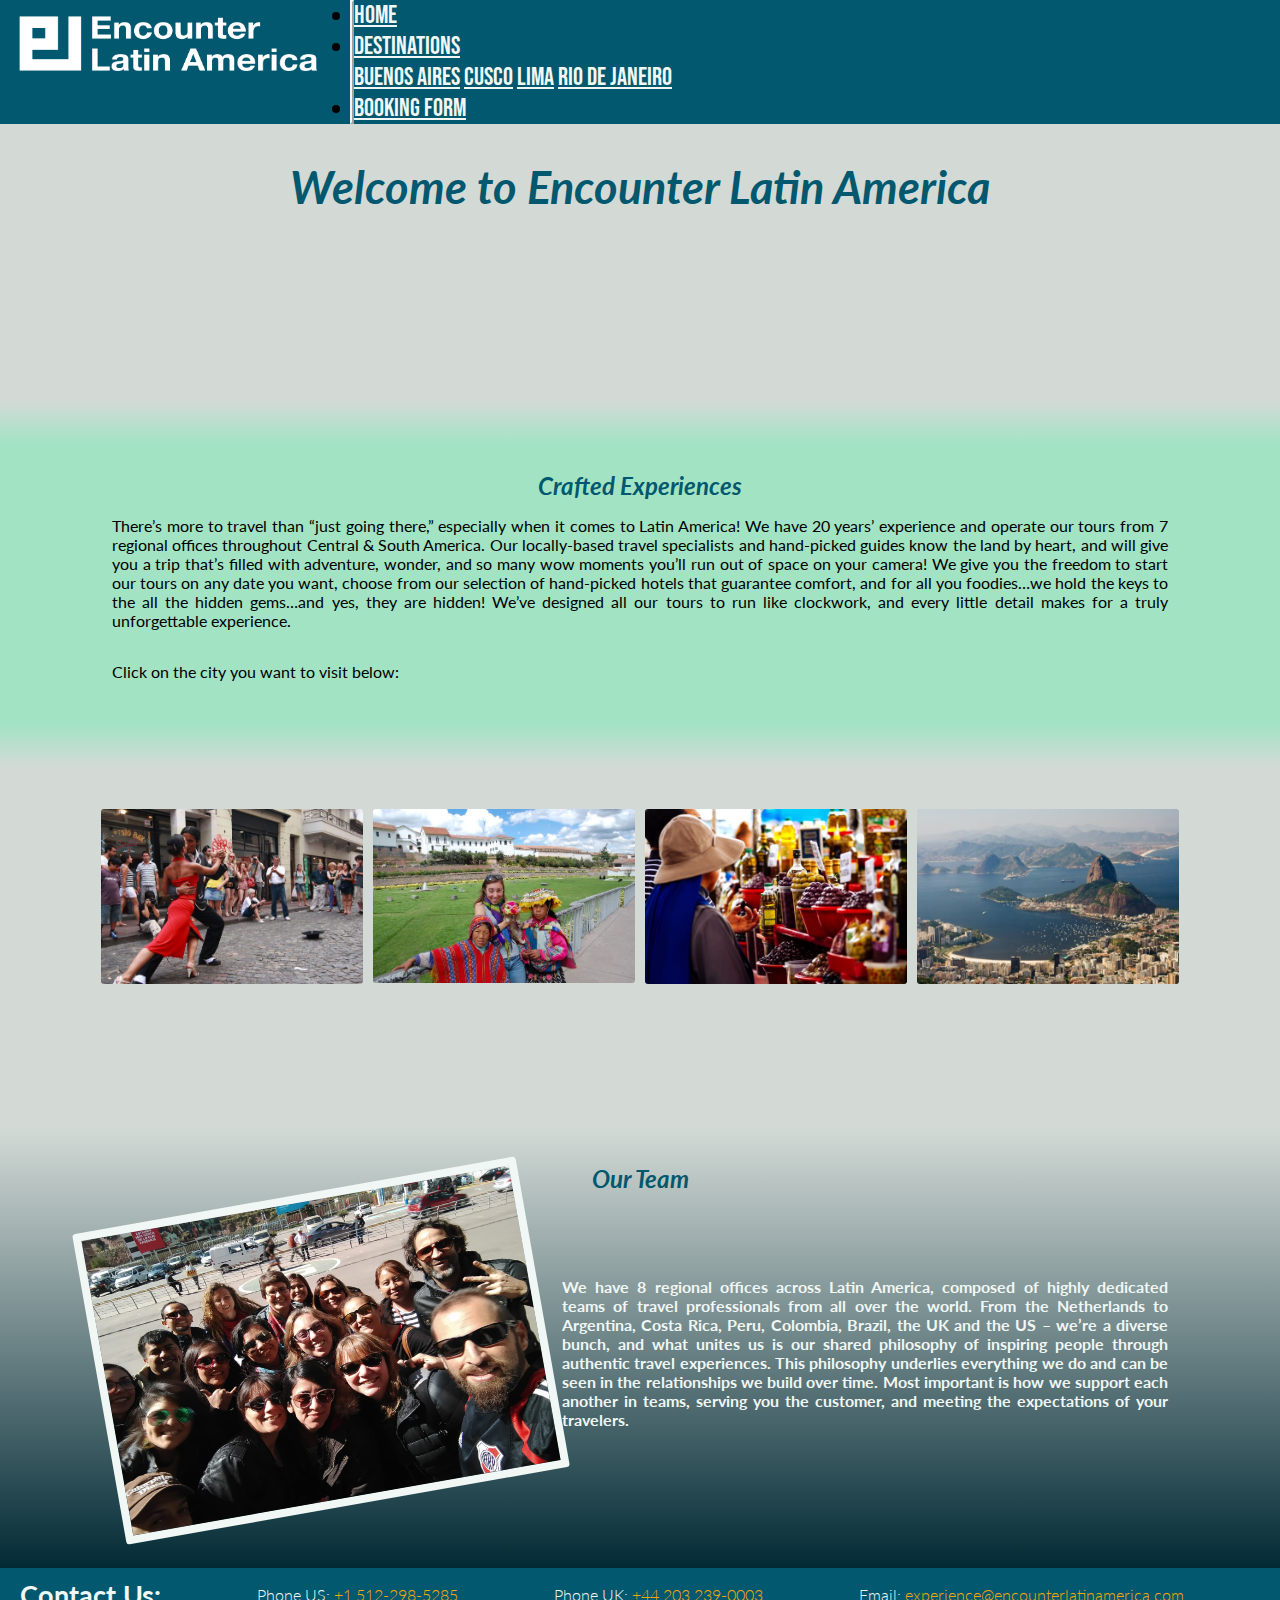
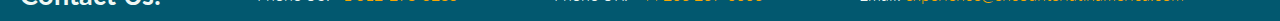
==== index.html @ 4287b23f "creando el repositorio" ====
<!DOCTYPE html>
<html lang="en">
<head>
	<meta charset="utf-8">
	<meta name="viewport" content="width=device-width, initial-scale=1">
	<title>Best Latin America Excursions | Encounter Latin America</title>
	<meta name="keywords" content="tous, excursions, travel, latin america, rio de janeiro, buenos aires, lima, cusco">
	<meta name="description" content="Enjoy Latin America´s most important cities discovering them like locals do. Allow our devoted team of Travel Experts to let you on the unspoken secrets that only locals know.">
	<link rel="stylesheet" href="https://cdn.jsdelivr.net/npm/bootstrap@4.5.3/dist/css/bootstrap.min.css" integrity="sha384-TX8t27EcRE3e/ihU7zmQxVncDAy5uIKz4rEkgIXeMed4M0jlfIDPvg6uqKI2xXr2" crossorigin="anonymous">
	<script src="https://code.jquery.com/jquery-3.5.1.slim.min.js" integrity="sha384-DfXdz2htPH0lsSSs5nCTpuj/zy4C+OGpamoFVy38MVBnE+IbbVYUew+OrCXaRkfj" crossorigin="anonymous"></script>
	<script src="https://cdn.jsdelivr.net/npm/bootstrap@4.5.3/dist/js/bootstrap.bundle.min.js" integrity="sha384-ho+j7jyWK8fNQe+A12Hb8AhRq26LrZ/JpcUGGOn+Y7RsweNrtN/tE3MoK7ZeZDyx" crossorigin="anonymous"></script>
	<link rel="stylesheet" type="text/css" href="css/style.css">
	<link href="https://fonts.googleapis.com/css2?family=Bebas+Neue&family=Lato:wght@300;400;700&display=swap" rel="stylesheet">
	<link rel="stylesheet" href="https://cdnjs.cloudflare.com/ajax/libs/animate.css/4.1.1/animate.min.css"/>
</head>
<body>
	<nav class="navbar sticky-top navbar-expand-lg navbar-dark bg-light">
		<a class="navbar-brand" href="index.html"><img class="nav-logo" src="media/Encounter_Latin_America_White.png" alt="Encounter Latin America"></a>
		<button class="navbar-toggler" type="button" data-toggle="collapse" data-target="#navbar_toggler" aria-controls="navbar_toggler" aria-expanded="false" aria-label="Toggle navigation">
			<span class="navbar-toggler-icon"></span>
		</button>
		<div class="collapse navbar-collapse justify-content-end" id="navbar_toggler">
			<ul class="navbar-nav">
				<li class="nav-item">
					<a class="nav-link animate__animated animate__headShake animate__delay-2s" href="#">Home</a>
				</li>
				<li class="nav-item dropdown">
					<a class="nav-link dropdown-toggle animate__animated animate__headShake animate__delay-2s" href="#" id="navbarDropdown" role="button" data-toggle="dropdown" aria-haspopup="true" aria-expanded="false">Destinations</a>
					<div class="dropdown-menu" aria-labelledby="navbarDropdown">
						<a class="dropdown-item" href="html/buecity.html">Buenos Aires</a>
						<a class="dropdown-item" href="html/cuscity.html">Cusco</a>
						<a class="dropdown-item" href="html/limcity.html">Lima</a>
						<a class="dropdown-item" href="html/riocity.html">Rio de Janeiro</a>
					</div>
				</li>
				<li class="nav-item">
					<a class="nav-link animate__animated animate__headShake animate__delay-2s" href="html/bookingform.html">Booking Form</a>
				</li>
		</div>
	</nav>
	<section>
		<article class="section-1">
			<div class="container">
				<div class="col-12">
					<h1 class="title">Welcome to Encounter Latin America</h1>
					<div class="video">
						<video src="media/BueCity.mp4" autoplay muted loop></video>
					</div>
				</div>
			</div>
		</article>
		<div class="divider-1"></div>
		<article class="section-2">
			<div class="container">
				<div class="col-12">
					<h2 class="title">Crafted Experiences</h2>
					<p class="descriptions">There’s more to travel than “just going there,” especially when it comes to Latin America! We have 20 years’ experience and operate our tours from 7 regional offices throughout Central & South America. Our locally-based travel specialists and hand-picked guides know the land by heart, and will give you a trip that’s filled with adventure, wonder, and so many wow moments you’ll run out of space on your camera! We give you the freedom to start our tours on any date you want, choose from our selection of hand-picked hotels that guarantee comfort, and for all you foodies…we hold the keys to the all the hidden gems…and yes, they are hidden! We’ve designed all our tours to run like clockwork, and every little detail makes for a truly unforgettable experience.</p>
					<p class="descriptions">Click on the city you want to visit below:</p>
				</div>
			</div>
		</article>
		<div class="divider-2"></div>
		<article class="section-bottom">
			<div class="container">
				<div class="bg">
					<img src="media/BUE1.jpg" alt="Picture of Buenos Aires">
					<div class="overlay">
						<a class="bg-overlay-link" href="html/buecity.html"><h4>Buenos Aires</h4></a>
					</div>
				</div>
				<div class="bg">
					<img src="media/CUS2.jpg" alt="Picture of Cusco">
					<div class="overlay">
						<a class="bg-overlay-link" href="html/cuscity.html"><h4>Cusco</h4></a>
					</div>
				</div>
				<div class="bg">
					<img src="media/LIM2.jpg" alt="Picture of Lima">
					<div class="overlay">
						<a class="bg-overlay-link" href="html/cuscity.html"><h4>Lima</h4></a>
					</div>
				</div>
				<div class="bg">
					<img src="media/RIO2.jpg" alt="Picture of Rio de Janeiro">
					<div class="overlay">
						<a class="bg-overlay-link" href="html/cuscity.html"><h4>Rio de Janeiro</h4></a>
					</div>
				</div>
			</div>
		</article>
		<article class="section-3">
			<div class="container">
				<div class="col-12">
					<h2 class="title">Our Team</h2>
					<div class="article-flex">
						<div class="col-xs-12 col-sm-12 col-md-6 col-lg-6 d-flex flex-row justify-content-center mt-4">
							<img class="article-picture" src="media/ourteam.jpg" alt="Our Team">
						</div>
						<div class="col-xs-12 col-sm-12 col-md-6 col-lg-6 d-flex flex-row justify-content-center mt-4">
							<p class="description-team">We have 8 regional offices across Latin America, composed of highly dedicated teams of travel professionals from all over the world. From the Netherlands to Argentina, Costa Rica, Peru, Colombia, Brazil, the UK and the US – we’re a diverse bunch, and what unites us is our shared philosophy of inspiring people through authentic travel experiences. This philosophy underlies everything we do and can be seen in the relationships we build over time. Most important is how we support each another in teams, serving you the customer, and meeting the expectations of your travelers.</p>
						</div>
					</div>
				</div>
			</div>
		</article>
	</section>
	<footer>
		<h3>Contact Us:</h3>
		<p>Phone US: <a href="tel:+1 512-298-5285">+1 512-298-5285</a></p>
		<p>Phone UK: <a href="tel:+44 203 290-0058">+44 203 239-0003</a></p>
		<p>Email: <a href="mailto:experience@encounterlatinamerica.com">experience@encounterlatinamerica.com</a></p>
	</footer>
</body>
</html>
---- css/style.css ----
/* BODY */
body {
  margin: 0;
  padding: 0; }

/* HEADER & NAV BAR */
nav {
  font-size: 25px;
  font-family: 'Bebas Neue', cursive; }
  nav a {
    color: #f0f7f4ff !important; }

.nav-logo {
  height: 85px;
  width: 350px; }

.navbar {
  background-color: #02586f !important;
  display: flex; }

a.nav-link:hover {
  background-color: #02586f;
  color: #f6a703 !important; }

.navbar-dark .navbar-toggler {
  border-color: #f0f7f4ff; }

.dropdown-menu {
  background-color: #02586f;
  border: 0; }

.dropdown-item {
  color: #f0f7f4ff;
  font-size: 25px; }

a.dropdown-item:hover {
  background-color: #02586f;
  color: #f6a703 !important; }

/* CODIGO COMUN A HOME Y A CADA CIUDAD */
.title {
  color: #02586f;
  text-align: center;
  font-family: "Lato", sans-serif;
  font-style: italic;
  font-weight: bold; }

.descriptions, .description-team {
  color: black;
  font-family: "Lato", sans-serif;
  text-align: justify;
  padding: 1rem; }

/* SECCION CENTRAL DE HOME */
h1 {
  font-size: 5vh; }

.section-1 {
  background-color: #D3DAD6;
  padding: 20px 0 20px 0; }

.section-2 {
  background-color: #A2E3C4;
  padding: 10px 0 10px 0; }

.divider-1 {
  background-image: linear-gradient(to bottom, #D3DAD6, #A2E3C4);
  height: 5vh; }

.divider-2 {
  background-image: linear-gradient(to bottom, #A2E3C4, #D3DAD6);
  height: 5vh; }

.divider-3 {
  background-image: linear-gradient(to bottom, white, #D3DAD6);
  height: 5vh; }

.section-bottom {
  background-color: #D3DAD6;
  padding: 20px 0 20px 0;
  height: 40vh; }

.video {
  display: flex;
  flex-direction: row;
  justify-content: center; }

video {
  width: 100%; }

/* FOTOS HOME CON OVERLAY */
*,
*:before,
*:after {
  box-sizing: border-box;
  margin: 0;
  padding: 0; }

.container {
  width: 85vw;
  margin: 1rem auto; }

.bg, .overlay {
  text-align: center; }

img, .overlay {
  transition: .3s all;
  border-radius: 3px; }

.bg {
  float: left;
  max-width: 24%;
  position: relative;
  margin: .5%; }
  .bg img {
    width: 100%;
    margin-bottom: -4px; }
  .bg .overlay {
    position: absolute;
    top: 0;
    left: 0;
    bottom: 0;
    width: 100%;
    background: rgba(0, 0, 0, 0.2);
    color: #f0f7f4ff;
    opacity: 0; }
    .bg .overlay h4 {
      padding-top: 20%;
      font-family: "Lato", sans-serif;
      font-size: 4vh; }
    .bg .overlay .bg-overlay-link {
      text-decoration: none;
      color: #f0f7f4ff; }
  .bg:hover .overlay {
    opacity: 1; }
  .bg:hover img {
    -webkit-filter: blur(2px);
    filter: blur(2px); }

@media screen and (max-width: 1148px) {
  .bg {
    max-width: 23%;
    margin: 1%; } }

@media screen and (max-width: 768px) {
  .section-bottom {
    height: 100vh; }
  .bg {
    float: none;
    max-width: 40%;
    margin: 5% auto; } }

@media screen and (max-width: 567px) {
  .section-bottom {
    height: 90vh; }
  .bg {
    float: none;
    max-width: 45%;
    margin: 3% auto; } }

/* OUR TEAM */
.section-3 {
  background-image: linear-gradient(to bottom, #D3DAD6, #022a35);
  padding: 20px 0 40px 0; }

.article-flex {
  display: flex;
  flex-flow: row nowrap;
  justify-content: center;
  align-items: center; }

.article-picture {
  width: 50vh;
  height: 35vh;
  border: 8px solid #f0f7f4ff;
  transform: rotate(350deg); }

.description-team {
  color: #f0f7f4ff !important;
  font-weight: bold; }

@media screen and (max-width: 768px) {
  .article-flex {
    display: flex;
    flex-flow: column nowrap;
    justify-content: space-around;
    align-items: center; } }

/* SECCION CENTRAL DE CADA CIUDAD */
.section-pictures {
  background-image: url("../media/GE_Fondo.png");
  background-repeat: round;
  padding: 30px; }

.section-description {
  background-color: #D3DAD6;
  padding: 30px 100px 20px 100px; }

a.btn.btn-info {
  opacity: 0.7; }

.btn.btn-primary {
  font-family: "Lato", sans-serif; }

.details {
  color: black;
  font-family: "Lato", sans-serif;
  text-align: justify; }

table {
  font-family: "Lato", sans-serif; }

th, td, caption {
  text-align: center; }

.section-book {
  background-color: #D3DAD6; }

#book {
  color: #f6a703;
  font-family: "Lato", sans-serif;
  background-color: #02586f;
  margin-top: 15px;
  margin-bottom: 15px; }

/* SECCION CENTRAL BOOKNG FORM */
.titleForm {
  color: #02586f;
  text-align: center;
  font-family: "Lato", sans-serif;
  font-size: 2rem;
  font-weight: bold; }

fieldset {
  background-color: #D3DAD6;
  border-radius: 10px;
  margin: 0 30% 20px 30%;
  padding: 10px;
  border: solid 1px black; }

input:hover {
  background-color: #A2E3C4; }

select:hover {
  background-color: #A2E3C4; }

textarea:hover {
  background-color: #A2E3C4; }

.form {
  color: black;
  font-family: "Lato", sans-serif;
  font-size: 1rem; }

textarea#message {
  width: 100%; }

button[type=submit], button[type=reset] {
  width: 49%;
  font-weight: bold;
  border: none;
  color: #f6a703;
  font-family: "Lato", sans-serif;
  background-color: #02586f;
  border-radius: 3px; }

/* FOOTER */
footer {
  background-color: #02586f;
  font-family: "Lato", sans-serif;
  color: #f0f7f4ff;
  font-weight: 300;
  padding: 10px 0 10px 20px;
  display: flex;
  flex-flow: row wrap;
  justify-content: flex-start;
  align-items: center; }

footer h3 {
  font-size: 3vh;
  flex-grow: 1; }

footer p {
  flex-grow: 1; }

footer a {
  color: #f6a703;
  text-decoration: none; }

footer a:hover {
  text-decoration: none;
  color: #f6a703; }

/* MEDIA QUERIES */
@media all and (max-width: 768px) {
  h1 {
    font-size: 3vh; }
  .title {
    font-size: 3vh; }
  .descriptions, .description-team {
    font-size: 2vh; }
  .bottomSection {
    padding: 5px 0 5px 0; }
  fieldset {
    margin: 0 15% 20px 15%; }
  footer {
    display: flex;
    flex-flow: column wrap;
    justify-content: flex-start;
    align-items: center; } }

@media all and (max-width: 480px) {
  fieldset {
    margin: 0 0 20px 0; } }
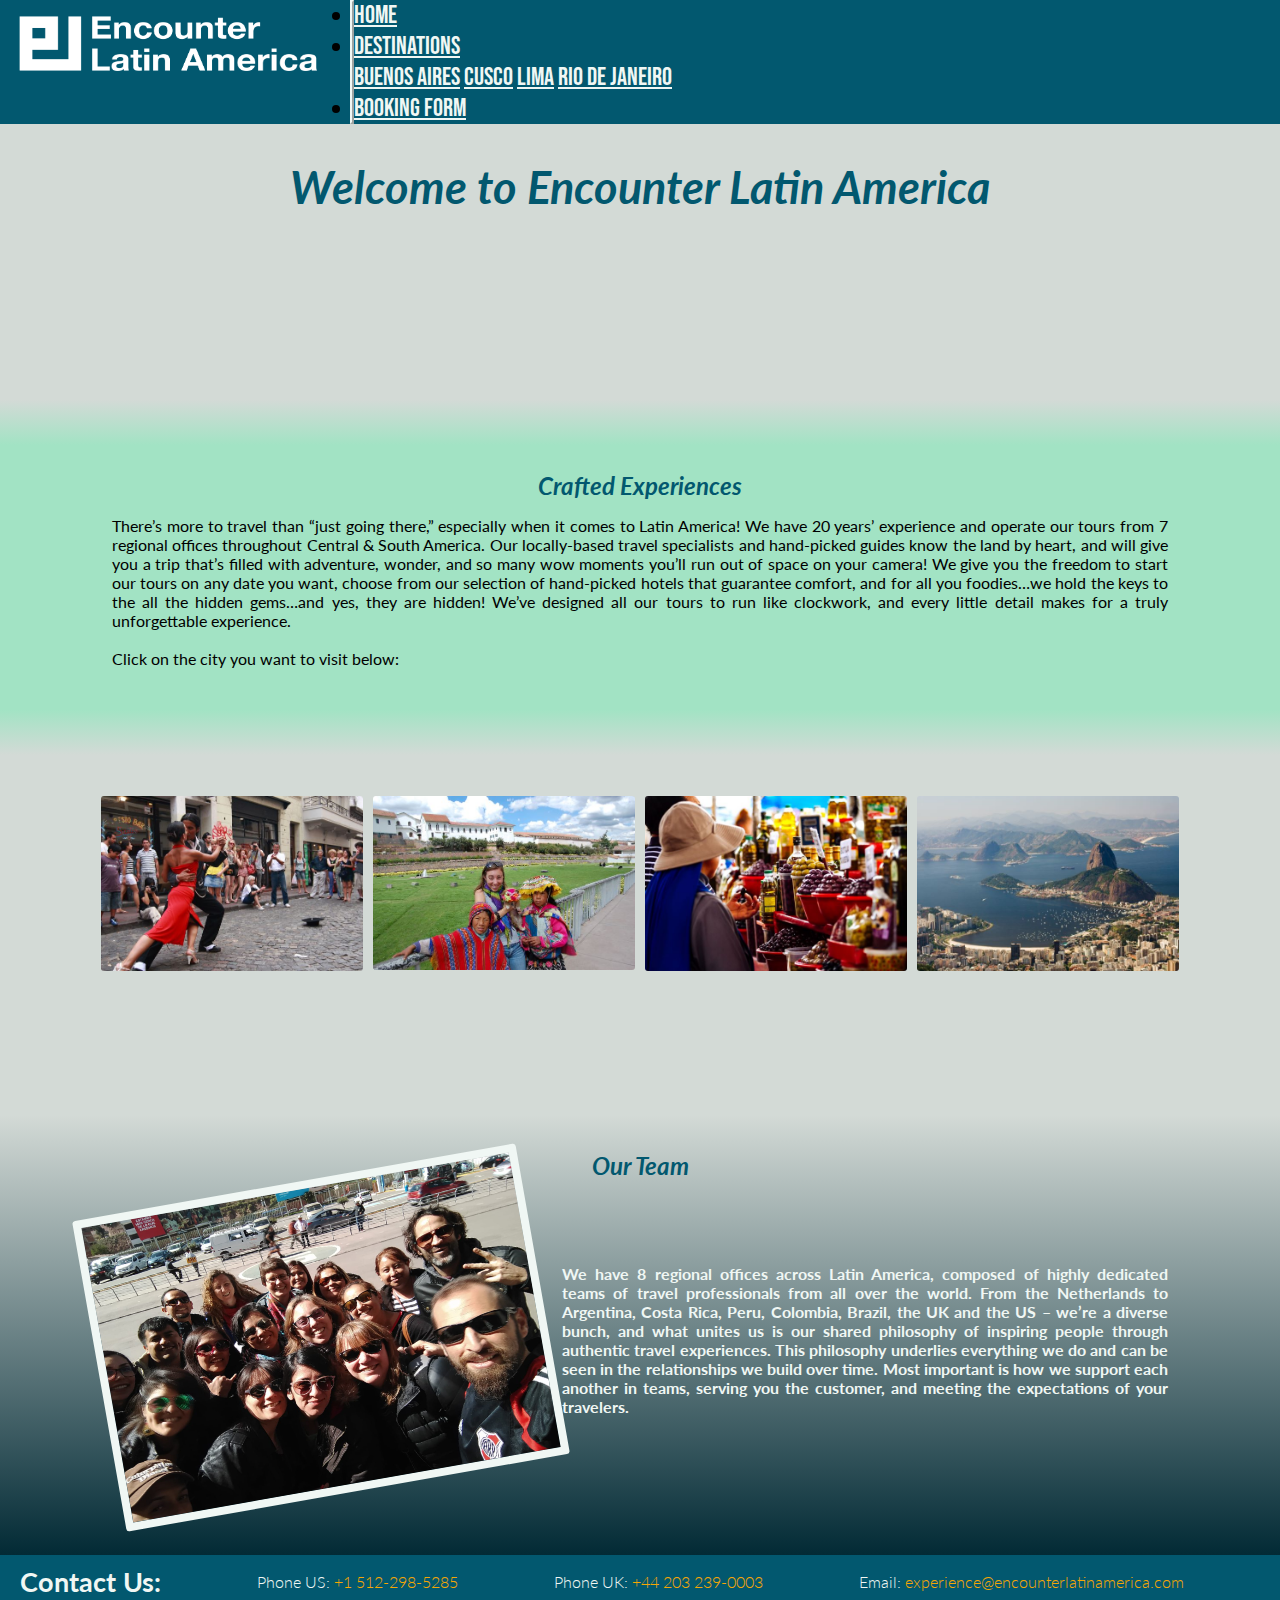
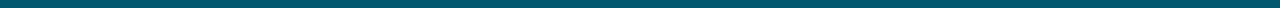
==== commit 56f391b3: "ajustes de font-size en responsive" ====
--- a/index.html
+++ b/index.html
@@ -3,8 +3,8 @@
 <head>
 	<meta charset="utf-8">
 	<meta name="viewport" content="width=device-width, initial-scale=1">
-	<title>Best Latin America Excursions | Encounter Latin America</title>
-	<meta name="keywords" content="tous, excursions, travel, latin america, rio de janeiro, buenos aires, lima, cusco">
+	<title>Encounter Latin America | Excursions</title>
+	<meta name="keywords" content="tours, excursions, travel, latin america, rio de janeiro, buenos aires, lima, cusco">
 	<meta name="description" content="Enjoy Latin America´s most important cities discovering them like locals do. Allow our devoted team of Travel Experts to let you on the unspoken secrets that only locals know.">
 	<link rel="stylesheet" href="https://cdn.jsdelivr.net/npm/bootstrap@4.5.3/dist/css/bootstrap.min.css" integrity="sha384-TX8t27EcRE3e/ihU7zmQxVncDAy5uIKz4rEkgIXeMed4M0jlfIDPvg6uqKI2xXr2" crossorigin="anonymous">
 	<script src="https://code.jquery.com/jquery-3.5.1.slim.min.js" integrity="sha384-DfXdz2htPH0lsSSs5nCTpuj/zy4C+OGpamoFVy38MVBnE+IbbVYUew+OrCXaRkfj" crossorigin="anonymous"></script>
@@ -12,6 +12,7 @@
 	<link rel="stylesheet" type="text/css" href="css/style.css">
 	<link href="https://fonts.googleapis.com/css2?family=Bebas+Neue&family=Lato:wght@300;400;700&display=swap" rel="stylesheet">
 	<link rel="stylesheet" href="https://cdnjs.cloudflare.com/ajax/libs/animate.css/4.1.1/animate.min.css"/>
+	<link rel="icon" href="media/Solo_Logo_Azul2.png">
 </head>
 <body>
 	<nav class="navbar sticky-top navbar-expand-lg navbar-dark bg-light">
@@ -54,8 +55,11 @@
 			<div class="container">
 				<div class="col-12">
 					<h2 class="title">Crafted Experiences</h2>
-					<p class="descriptions">There’s more to travel than “just going there,” especially when it comes to Latin America! We have 20 years’ experience and operate our tours from 7 regional offices throughout Central & South America. Our locally-based travel specialists and hand-picked guides know the land by heart, and will give you a trip that’s filled with adventure, wonder, and so many wow moments you’ll run out of space on your camera! We give you the freedom to start our tours on any date you want, choose from our selection of hand-picked hotels that guarantee comfort, and for all you foodies…we hold the keys to the all the hidden gems…and yes, they are hidden! We’ve designed all our tours to run like clockwork, and every little detail makes for a truly unforgettable experience.</p>
-					<p class="descriptions">Click on the city you want to visit below:</p>
+					<p class="descriptions">
+						There’s more to travel than “just going there,” especially when it comes to Latin America! We have 20 years’ experience and operate our tours from 7 regional offices throughout Central & South America. Our locally-based travel specialists and hand-picked guides know the land by heart, and will give you a trip that’s filled with adventure, wonder, and so many wow moments you’ll run out of space on your camera! We give you the freedom to start our tours on any date you want, choose from our selection of hand-picked hotels that guarantee comfort, and for all you foodies…we hold the keys to the all the hidden gems…and yes, they are hidden! We’ve designed all our tours to run like clockwork, and every little detail makes for a truly unforgettable experience.
+						<br><br>
+						Click on the city you want to visit below:
+					</p>
 				</div>
 			</div>
 		</article>
--- a/css/style.css
+++ b/css/style.css
@@ -148,7 +148,9 @@
   .bg {
     float: none;
     max-width: 40%;
-    margin: 5% auto; } }
+    margin: 5% auto; }
+    .bg .overlay h4 {
+      font-size: 3vh; } }
 
 @media screen and (max-width: 567px) {
   .section-bottom {
@@ -156,7 +158,13 @@
   .bg {
     float: none;
     max-width: 45%;
-    margin: 3% auto; } }
+    margin: 3% auto; }
+    .bg .overlay h4 {
+      font-size: 2vh; } }
+
+@media screen and (max-width: 480px) {
+  .section-bottom {
+    height: 70vh; } }
 
 /* OUR TEAM */
 .section-3 {
@@ -178,13 +186,6 @@
 .description-team {
   color: #f0f7f4ff !important;
   font-weight: bold; }
-
-@media screen and (max-width: 768px) {
-  .article-flex {
-    display: flex;
-    flex-flow: column nowrap;
-    justify-content: space-around;
-    align-items: center; } }
 
 /* SECCION CENTRAL DE CADA CIUDAD */
 .section-pictures {
@@ -295,12 +296,24 @@
 @media all and (max-width: 768px) {
   h1 {
     font-size: 3vh; }
-  .title {
+  .title, #book {
     font-size: 3vh; }
-  .descriptions, .description-team {
+  .descriptions, .description-team, .details, .table {
     font-size: 2vh; }
+  .article-flex {
+    display: flex;
+    flex-flow: column nowrap;
+    justify-content: space-around;
+    align-items: center; }
+  .article-picture {
+    width: 35vh;
+    height: 25vh; }
   .bottomSection {
     padding: 5px 0 5px 0; }
+  .section-description {
+    padding: 30px 50px 20px 50px; }
+  a.btn.btn-info {
+    font-size: 2vh; }
   fieldset {
     margin: 0 15% 20px 15%; }
   footer {
@@ -309,6 +322,25 @@
     justify-content: flex-start;
     align-items: center; } }
 
+@media screen and (max-width: 567px) {
+  .nav-logo {
+    height: 75px;
+    width: 300px; } }
+
 @media all and (max-width: 480px) {
+  .nav-logo {
+    height: 60px;
+    width: 200px; }
+  .title, #book {
+    font-size: 2vh; }
+  .descriptions, .description-team, .details, .table {
+    font-size: 12px; }
+  .article-picture {
+    width: 28vh;
+    height: 20vh; }
+  .section-description {
+    padding: 30px 25px 20px 25px; }
+  a.btn.btn-info {
+    font-size: 1vh; }
   fieldset {
     margin: 0 0 20px 0; } }
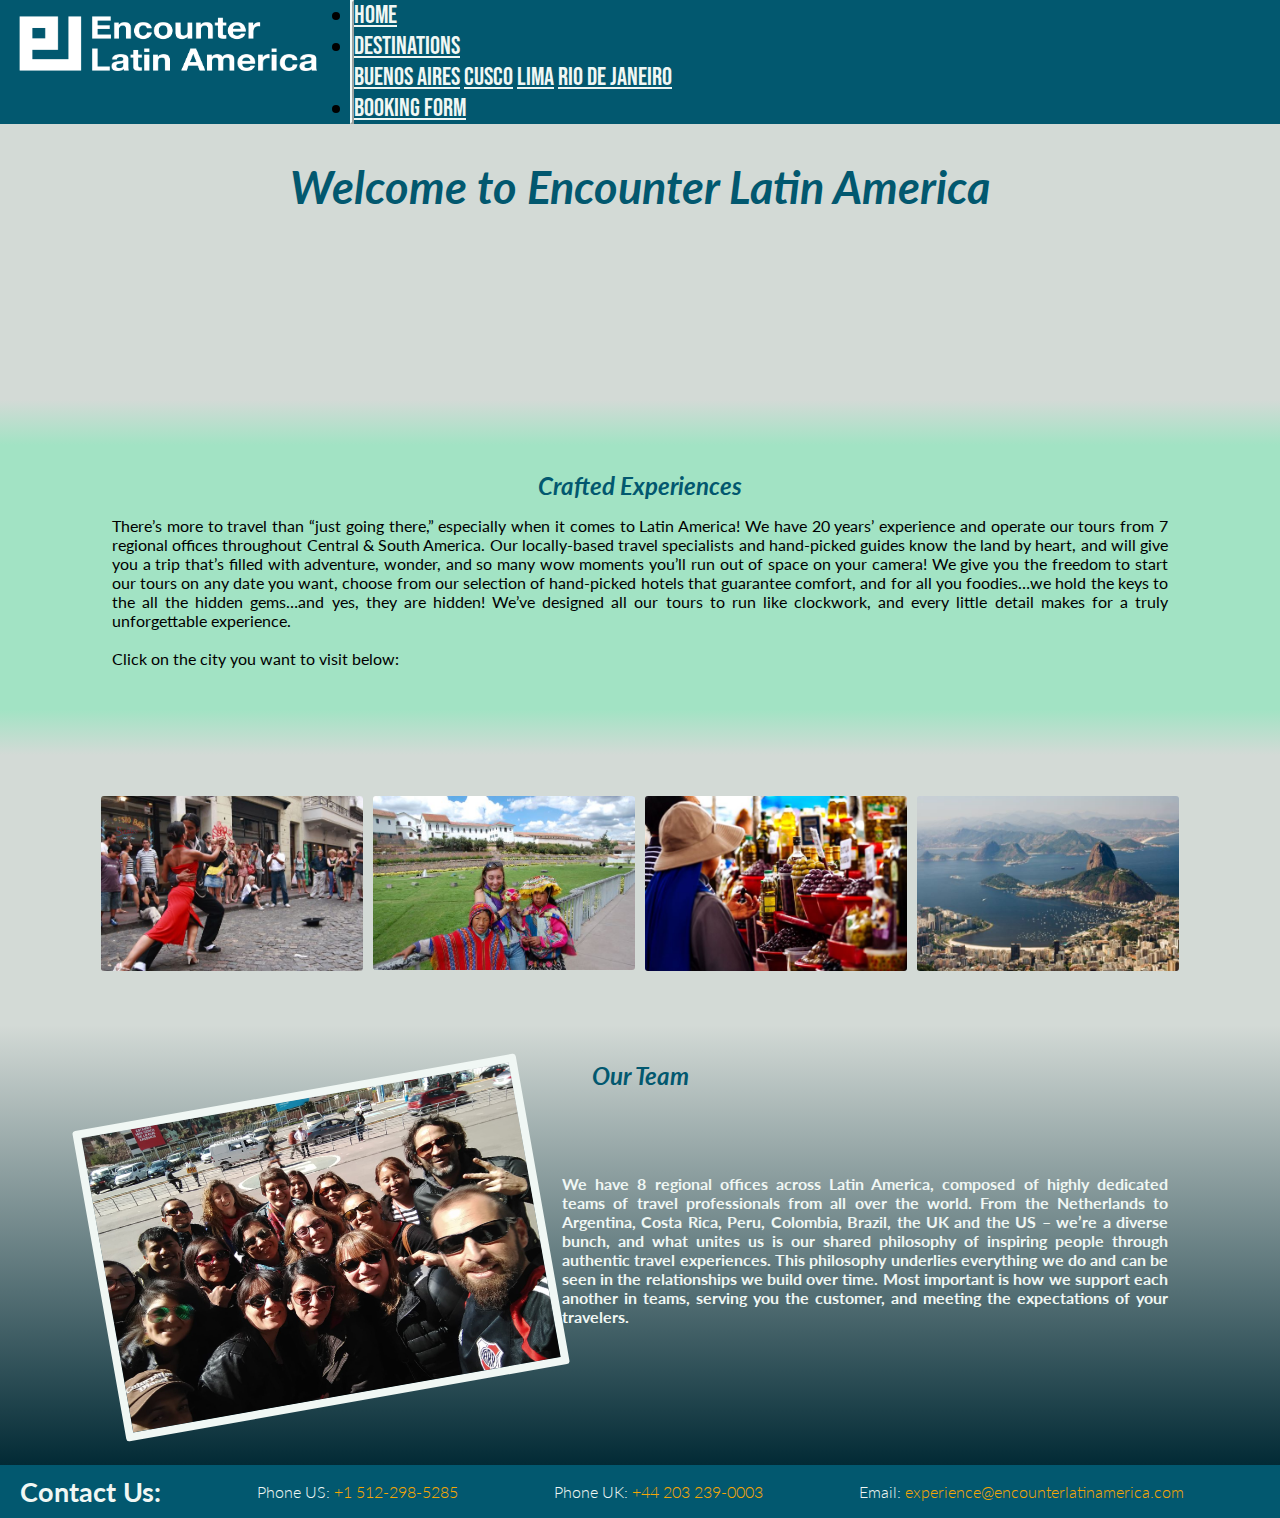
==== commit 7769834b: "correccion de 2 links en index" ====
--- a/index.html
+++ b/index.html
@@ -81,13 +81,13 @@
 				<div class="bg">
 					<img src="media/LIM2.jpg" alt="Picture of Lima">
 					<div class="overlay">
-						<a class="bg-overlay-link" href="html/cuscity.html"><h4>Lima</h4></a>
+						<a class="bg-overlay-link" href="html/limcity.html"><h4>Lima</h4></a>
 					</div>
 				</div>
 				<div class="bg">
 					<img src="media/RIO2.jpg" alt="Picture of Rio de Janeiro">
 					<div class="overlay">
-						<a class="bg-overlay-link" href="html/cuscity.html"><h4>Rio de Janeiro</h4></a>
+						<a class="bg-overlay-link" href="html/riocity.html"><h4>Rio de Janeiro</h4></a>
 					</div>
 				</div>
 			</div>
--- a/css/style.css
+++ b/css/style.css
@@ -78,7 +78,7 @@
 .section-bottom {
   background-color: #D3DAD6;
   padding: 20px 0 20px 0;
-  height: 40vh; }
+  height: 30vh; }
 
 .video {
   display: flex;
@@ -144,27 +144,37 @@
 
 @media screen and (max-width: 768px) {
   .section-bottom {
-    height: 100vh; }
+    height: 98vh; }
   .bg {
     float: none;
-    max-width: 40%;
+    max-width: 42%;
     margin: 5% auto; }
     .bg .overlay h4 {
       font-size: 3vh; } }
 
 @media screen and (max-width: 567px) {
   .section-bottom {
-    height: 90vh; }
+    height: 93vh; }
   .bg {
     float: none;
-    max-width: 45%;
+    max-width: 47%;
     margin: 3% auto; }
     .bg .overlay h4 {
       font-size: 2vh; } }
 
+@media screen and (max-width: 520px) {
+  .section-bottom {
+    height: 85vh; } }
+
 @media screen and (max-width: 480px) {
   .section-bottom {
-    height: 70vh; } }
+    height: 75vh; } }
+
+@media screen and (max-width: 400px) {
+  .section-bottom {
+    height: 85vh; }
+  .bg {
+    max-width: 60%; } }
 
 /* OUR TEAM */
 .section-3 {
@@ -341,6 +351,6 @@
   .section-description {
     padding: 30px 25px 20px 25px; }
   a.btn.btn-info {
-    font-size: 1vh; }
+    font-size: 12px; }
   fieldset {
     margin: 0 0 20px 0; } }
